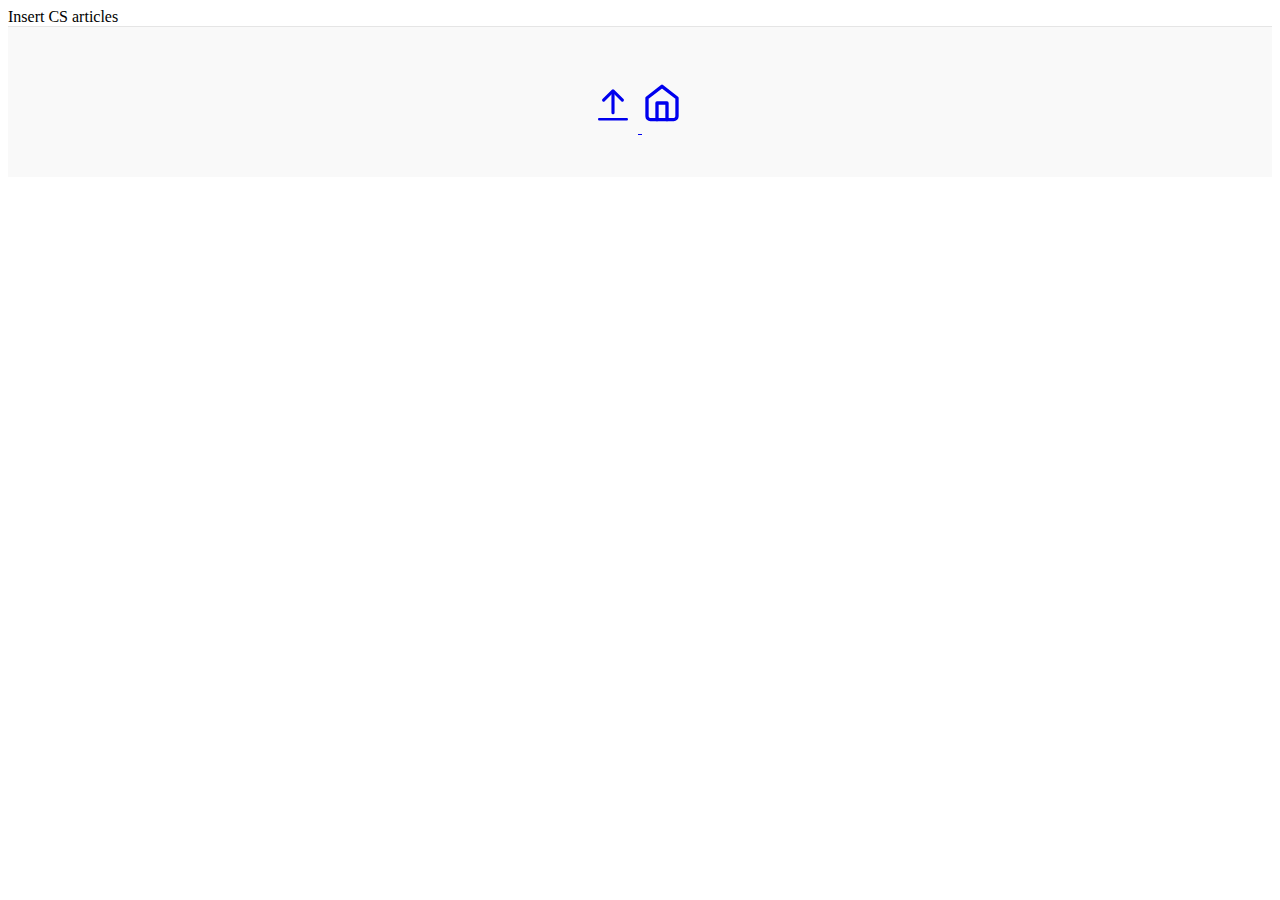
==== CS.html @ 6a07489a "Initial commit (collab)" ====
<html lang="en">
    <head>
        <meta charset="utf-8">
        <meta name="viewport" content="width=device-width, initial-scale=1, shrink-to-fit=no">
        <meta name="description" content="">
        <title>Computer Science</title>
        <!-- Bootstrap core CSS -->
        <link href="/docs/4.5/dist/css/bootstrap.min.css" rel="stylesheet" integrity="sha384-9aIt2nRpC12Uk9gS9baDl411NQApFmC26EwAOH8WgZl5MYYxFfc+NcPb1dKGj7Sk" crossorigin="anonymous">
        <link href="blog.css" rel="stylesheet">
        </head>

        <body>
            Insert CS articles
        <footer class="blog-footer svg">
            <p>
                <a href="CS.html">
                <svg class="bi bi-arrow-bar-up" width="0.75em" height="0.75em" viewBox="0 0 16 16" fill="currentColor" xmlns="http://www.w3.org/2000/svg">
                  <path fill-rule="evenodd" d="M11.354 5.854a.5.5 0 0 0 0-.708l-3-3a.5.5 0 0 0-.708 0l-3 3a.5.5 0 1 0 .708.708L8 3.207l2.646 2.647a.5.5 0 0 0 .708 0z"/>
                  <path fill-rule="evenodd" d="M8 10a.5.5 0 0 0 .5-.5V3a.5.5 0 0 0-1 0v6.5a.5.5 0 0 0 .5.5zm-4.8 1.6c0-.22.18-.4.4-.4h8.8a.4.4 0 0 1 0 .8H3.6a.4.4 0 0 1-.4-.4z"/>
                </svg>
                </a>
                <a href="index.html">
                <svg xmlns="http://www.w3.org/2000/svg" width="24" height="24" viewBox="0 0 30 30" fill="none" stroke="currentColor" stroke-width="2" stroke-linecap="round" stroke-linejoin="round" class="feather feather-home"><path d="M3 9l9-7 9 7v11a2 2 0 0 1-2 2H5a2 2 0 0 1-2-2z"></path><polyline points="9 22 9 12 15 12 15 22"></polyline></svg> 
                </a>    
            </p>
          </footer>
        </body>

</html>
---- blog.css ----
/* stylelint-disable selector-list-comma-newline-after */
.blog-header {
  line-height: 1;
  text-align: "center";
  border-bottom: 1px solid #e5e5e5;
  /* #e5e5e5 */
}

.blog-header-logo {
  font-family: "Playfair Display", Georgia, "Times New Roman", serif;
  font-size: 2.5rem;
  /* 2.25 */
}

.blog-header-logo:hover {
  text-decoration: none;
}

h1, h2, h3, h4, h5, h6 {
  font-family: "Playfair Display", Georgia, "Times New Roman", serif;
}

.display-4 {
  font-size: 2.5rem;
}
@media (min-width: 768px) {
  .display-4 {
    font-size: 3rem;
  }
}

.nav-scroller {
  position: relative;
  z-index: 4;
  height: 2.75rem;
  overflow-y: hidden;
}

.nav-scroller .nav {
  display: -ms-flexbox;
  display: flex;
  -ms-flex-wrap: nowrap;
  flex-wrap: nowrap;
  padding-bottom: 1rem;
  margin-top: -1px;
  overflow-x: auto;
  text-align: center;
  white-space: nowrap;
  -webkit-overflow-scrolling: touch;
}

.nav-scroller .nav-link {
  padding-top: 1rem;
  padding-bottom: 1rem;
  font-size: 1rem;
}

.card-img-right {
  height: 100%;
  border-radius: 0 3px 3px 0;
}

.flex-auto {
  -ms-flex: 0 0 auto;
  flex: 0 0 auto;
}

.h-250 { height: 250px; }
@media (min-width: 768px) {
  .h-md-250 { height: 250px; }
}

/* Pagination */
.blog-pagination {
  margin-bottom: 4rem;
}
.blog-pagination > .btn {
  border-radius: 2rem;
}
/*
 * svg images
 */
 svg {
  width: 50px;
  height: 50px;
}
svg:visited{
  color: black;
}
svg:hover {
  color: rgb(186, 21, 207);
}

/*
 * Blog posts
 */
.blog-post {
  margin-bottom: 4rem;
}
.blog-post-title {
  margin-bottom: .25rem;
  font-size: 2.5rem;
}
.blog-post-meta {
  margin-bottom: 1.25rem;
  color: #999;
}

/*
 * Footer
 */
.blog-footer {
  padding: 2.5rem 0;
  color: #999;
  text-align: center;
  background-color: #f9f9f9;
  border-top: .05rem solid #e5e5e5;
  
}
.blog-footer p:visited{
  text-decoration: none;
  color: black;
}
.blog-footer p:last-child {
  margin-bottom: 0;
}

.morecontent span {
	display: none;

}
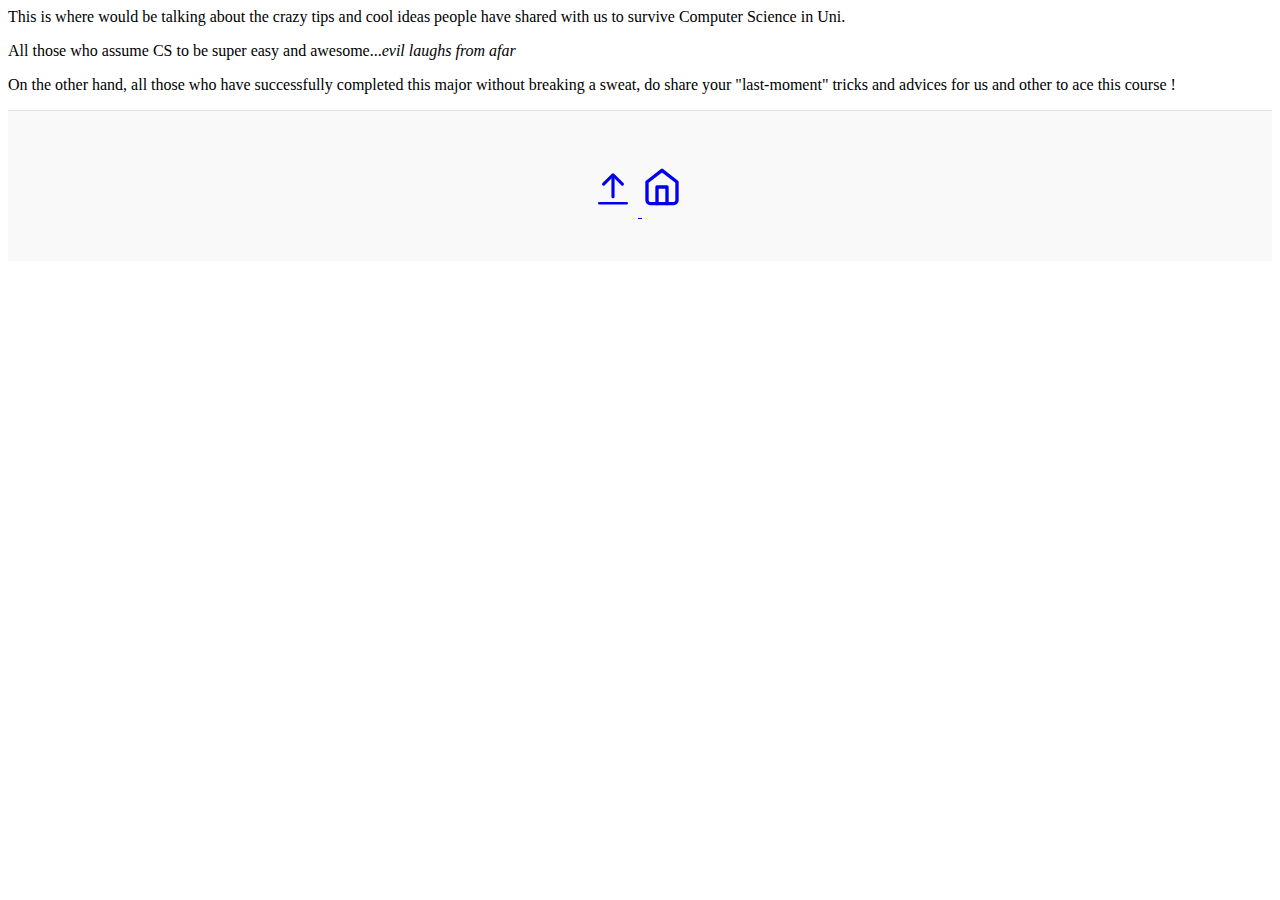
==== commit b257d1e6: "Added a navigation tab and modified some extra stuffs" ====
--- a/CS.html
+++ b/CS.html
@@ -10,7 +10,11 @@
         </head>
 
         <body>
-            Insert CS articles
+            <p>This is where would be talking about the crazy tips and cool ideas people have shared with us to survive Computer Science in Uni.</p> 
+
+            <p>All those who assume CS to be super easy and awesome...<i>evil laughs from afar</i></p>
+
+            <p>On the other hand, all those who have successfully completed this major without breaking a sweat, do share your "last-moment" tricks and advices for us and other to ace this course !</p>
         <footer class="blog-footer svg">
             <p>
                 <a href="CS.html">
--- a/blog.css
+++ b/blog.css
@@ -8,7 +8,7 @@
 
 .blog-header-logo {
   font-family: "Playfair Display", Georgia, "Times New Roman", serif;
-  font-size: 2.5rem;
+  font-size: 2rem;
   /* 2.25 */
 }
 
@@ -21,11 +21,11 @@
 }
 
 .display-4 {
-  font-size: 2.5rem;
+  font-size: 2rem;
 }
 @media (min-width: 768px) {
   .display-4 {
-    font-size: 3rem;
+    font-size: 2rem;
   }
 }
 
@@ -130,3 +130,35 @@
 
 }
 
+.topnav{
+    background-color: #333;
+  overflow: hidden;
+}
+
+.topnav a {
+  float: left;
+  color: #f2f2f2;
+  text-align: center;
+  padding: 16px 16px;
+  text-decoration: none;
+  font-size: 17px;
+    width: 20%;
+}
+
+.topnav a:hover {
+  background-color: #ddd;
+  color:"black";
+}
+
+.topnav a.active {
+  background-color:"grey";
+  color: white;
+}
+
+.topnav ul{
+  position: fixed;
+  top: 0;
+  width: 100%;
+}
+
+
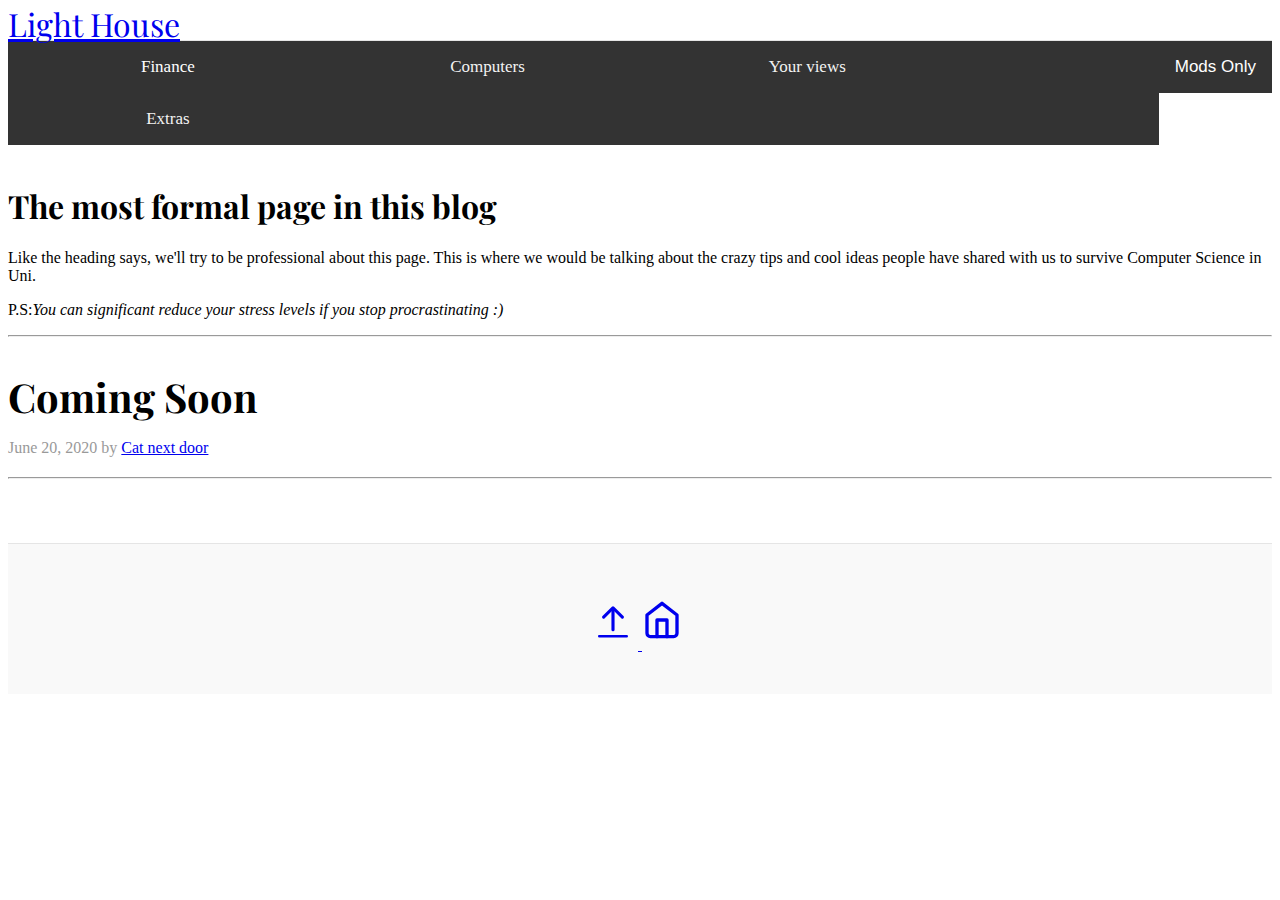
==== commit a4ea4660: "Add files via upload" ====
--- a/CS.html
+++ b/CS.html
@@ -1,20 +1,128 @@
 <html lang="en">
-    <head>
-        <meta charset="utf-8">
-        <meta name="viewport" content="width=device-width, initial-scale=1, shrink-to-fit=no">
-        <meta name="description" content="">
-        <title>Computer Science</title>
-        <!-- Bootstrap core CSS -->
-        <link href="/docs/4.5/dist/css/bootstrap.min.css" rel="stylesheet" integrity="sha384-9aIt2nRpC12Uk9gS9baDl411NQApFmC26EwAOH8WgZl5MYYxFfc+NcPb1dKGj7Sk" crossorigin="anonymous">
-        <link href="blog.css" rel="stylesheet">
-        </head>
+  <head>
+    <meta charset="utf-8">
+    <meta name="viewport" content="width=device-width, initial-scale=1, shrink-to-fit=no">
+    <meta name="description" content="Personal Blog">
+    <meta name="author" content="Priya Sonawane and Swati Suresh">
+    <meta name="generator" content="Jekyll v4.0.1">
+    <title>Our blog</title>
+    <link rel="canonical" href="https://getbootstrap.com/docs/4.5/examples/blog/">
+    <!-- Bootstrap core CSS -->
+    <link rel="stylesheet" href="https://stackpath.bootstrapcdn.com/bootstrap/4.5.0/css/bootstrap.min.css" integrity="sha384-9aIt2nRpC12Uk9gS9baDl411NQApFmC26EwAOH8WgZl5MYYxFfc+NcPb1dKGj7Sk" crossorigin="anonymous">
 
-        <body>
-            <p>This is where would be talking about the crazy tips and cool ideas people have shared with us to survive Computer Science in Uni.</p> 
 
-            <p>All those who assume CS to be super easy and awesome...<i>evil laughs from afar</i></p>
+    <!-- Favicons -->
+<link rel="apple-touch-icon" href="/docs/4.5/assets/img/favicons/apple-touch-icon.png" sizes="180x180">
+<link rel="icon" href="/docs/4.5/assets/img/favicons/favicon-32x32.png" sizes="32x32" type="image/png">
+<link rel="icon" href="/docs/4.5/assets/img/favicons/favicon-16x16.png" sizes="16x16" type="image/png">
+<link rel="manifest" href="/docs/4.5/assets/img/favicons/manifest.json">
+<link rel="mask-icon" href="/docs/4.5/assets/img/favicons/safari-pinned-tab.svg" color="#563d7c">
+<link rel="icon" href="/docs/4.5/assets/img/favicons/favicon.ico">
+<meta name="msapplication-config" content="/docs/4.5/assets/img/favicons/browserconfig.xml">
+<meta name="theme-color" content="#563d7c">
 
-            <p>On the other hand, all those who have successfully completed this major without breaking a sweat, do share your "last-moment" tricks and advices for us and other to ace this course !</p>
+    <style>
+
+      .bd-placeholder-img {
+        font-size: 1.125rem;
+        text-anchor: middle;
+        -webkit-user-select: none;
+        -moz-user-select: none;
+        -ms-user-select: none;
+        user-select: none;
+      }
+
+      @media (min-width: 768px) {
+        .bd-placeholder-img-lg {
+          font-size: 3.5rem;
+        }
+      }
+    </style>
+    <!-- Custom styles for this template -->
+    <link href="https://fonts.googleapis.com/css?family=Playfair+Display:700,900" rel="stylesheet">
+    <!-- Custom styles for this template -->
+    <link href="blog.css" rel="stylesheet">
+  </head>
+  <body>
+    <div class="container">
+  <header class="blog-header py-3 ">
+     <div class="row flex-nowrap justify-content-between align-items-center"> 
+      <div class="col-12 text-center"> 
+        <a class="blog-header-logo text-dark" href="index.html">Light House</a>
+      </div>
+ </div>
+ </header>
+
+  <button onclick="document.getElementById('id01').style.display='block'" style="width:auto;">Mods Only</button>
+
+<div id="id01" class="modal">
+  
+  <form class="modal-content animate" action="/action_page.php" method="post">
+    <div class="imgcontainer">
+      <span onclick="document.getElementById('id01').style.display='none'" class="close" title="Close Modal">&times;</span>
+    </div>
+
+    <div class="container">
+      <label for="uname"><b>Username</b></label>
+      <input type="text" placeholder="Enter Username" name="uname" required>
+
+      <label for="psw"><b>Password</b></label>
+      <input type="password" placeholder="Enter Password" name="psw" required>
+
+      <label>
+        <input type="checkbox" checked="checked" name="remember"> Remember me
+      </label>
+    </div>
+    
+        <div class="clearfix">
+          <button type="submit" onclick="check();" class="loginbtn">Login</button>
+      <button type="button" onclick="document.getElementById('id01').style.display='none'"  class="cancelbtn">Cancel</button>
+      
+      </div>
+        </form>
+</div>
+
+<script>
+// Get the modal
+var modal = document.getElementById('id01');
+
+// When the user clicks anywhere outside of the modal, close it
+window.onclick = function(event) {
+    if (event.target == modal) {
+        modal.style.display = "none";
+    }
+}
+</script>
+
+  
+  <div class="topnav">
+  <!-- <a class="active" href="index.html">Home</a> -->
+  <a class="active" href="finance.html">Finance</a>
+  <a href="CS.html">Computers</a>
+  <a href="opinion.html">Your views</a>
+  <a href="personal account.html">Extras</a>
+</div>
+<br>
+
+  <div class="jumbotron p-4 p-md-5 text-white rounded bg-dark font-Calibri">
+    <div class="col-md-13 px-0">
+      <h1 class="display-4 font-italic">The most formal page in this blog</h1>
+
+            <p>Like the heading says, we'll try to be professional about this page. This is where we would be talking about the crazy tips and cool ideas people have shared with us to survive Computer Science in Uni.</p> 
+
+            <p>P.S:<i>You can significant reduce your stress levels if you stop procrastinating :)</i></p>
+            
+                 </div>
+  </div>
+
+  <hr>
+
+  <div class="blog-post">
+        <h2 class="blog-post-title">Coming Soon</h2>
+        <p class="blog-post-meta">June 20, 2020 by <a href="#">Cat next door</a></p>
+
+<hr>
+</div>
         <footer class="blog-footer svg">
             <p>
                 <a href="CS.html">
--- a/blog.css
+++ b/blog.css
@@ -127,7 +127,6 @@
 
 .morecontent span {
 	display: none;
-
 }
 
 .topnav{
@@ -142,7 +141,7 @@
   padding: 16px 16px;
   text-decoration: none;
   font-size: 17px;
-    width: 20%;
+    width: 25%;
 }
 
 .topnav a:hover {
@@ -161,4 +160,135 @@
   width: 100%;
 }
 
-
+ input[type=text], input[type=password] {
+  width: 100%;
+  padding: 16x 16px;
+  margin: 0;
+  display: inline-block;
+  /* border: 1px solid #ccc; */
+  /* box-sizing: border-box; */
+}
+
+/* Set a style for all buttons */
+button {
+ background-color: #333;
+ font-size: 17px;
+  color: white;
+  padding: 16px 16px;
+  margin: 0;
+  border: none;
+  cursor: pointer;
+  width: 25%;
+  float : right;
+}
+
+
+button:hover {
+  opacity: 0.2;
+}
+
+/* Extra styles for the cancel button */
+.cancelbtn {
+  padding: 8px 10px;
+  background-color: red;
+}
+
+.loginbtn{
+margin-left: 70px; 
+padding: 8px 10px;
+background-color: #333;
+}
+
+.loginbtn,.cancelbtn {
+  float: left;
+  width: auto;
+}
+/* Center the image and position the close button */
+/* .imgcontainer {
+  text-align: center;
+  margin: 24px 0 12px 0;
+  position: relative;
+}
+
+img.avatar {
+  width: 40%;
+  border-radius: 50%;
+}
+
+.container {
+  padding: 16px;
+}
+
+span.psw {
+  float: right;
+  padding-top: 16px;
+} */
+
+/* The Modal (background) */
+.modal {
+  display: none; /* Hidden by default */
+  position: fixed; /* Stay in place */
+  z-index: 1; /* Sit on top */
+  left: 0;
+  top: 0;
+  width: 100%; /* Full width */
+  height: 100%; /* Full height */
+  overflow: auto; /* Enable scroll if needed */
+  background-color: rgb(0.6,0.7,2); /* Fallback color */
+  background-color: rgba( 3,4, 5, 0.4); /* Black w/ opacity */
+  padding-top: 80px;
+}
+
+/* Modal Content/Box */
+.modal-content {
+  background-color: #a0dcf3b9;
+  margin: 5% auto 15% auto; /* 5% from the top, 15% from the bottom and centered */
+  border: 1px solid grey;
+  width: 50%; /* Could be more or less, depending on screen size */
+}
+
+/* The Close Button (x) */
+.close {
+  position: absolute;
+  right: 25px;
+  top: 0;
+  color: #000;
+  font-size: 34px;
+  font-weight: bold;
+}
+
+.close:hover,
+.close:focus {
+  color: red;
+  cursor: pointer;
+}
+
+/* Add Zoom Animation */
+.animate {
+  -webkit-animation: animatezoom 0.6s;
+  animation: animatezoom 0.6s
+}
+
+@-webkit-keyframes animatezoom {
+  from {-webkit-transform: scale(0)} 
+  to {-webkit-transform: scale(1)}
+}
+  
+@keyframes animatezoom {
+  from {transform: scale(0)} 
+  to {transform: scale(1)}
+}
+
+/* Change styles for span and cancel button on extra small screens */
+@media screen and (max-width: 300px) {
+  span.psw {
+     display: block;
+     float: none;
+  }
+  .cancelbtn {
+     width: auto;
+    background-color: black
+  }
+}
+
+
